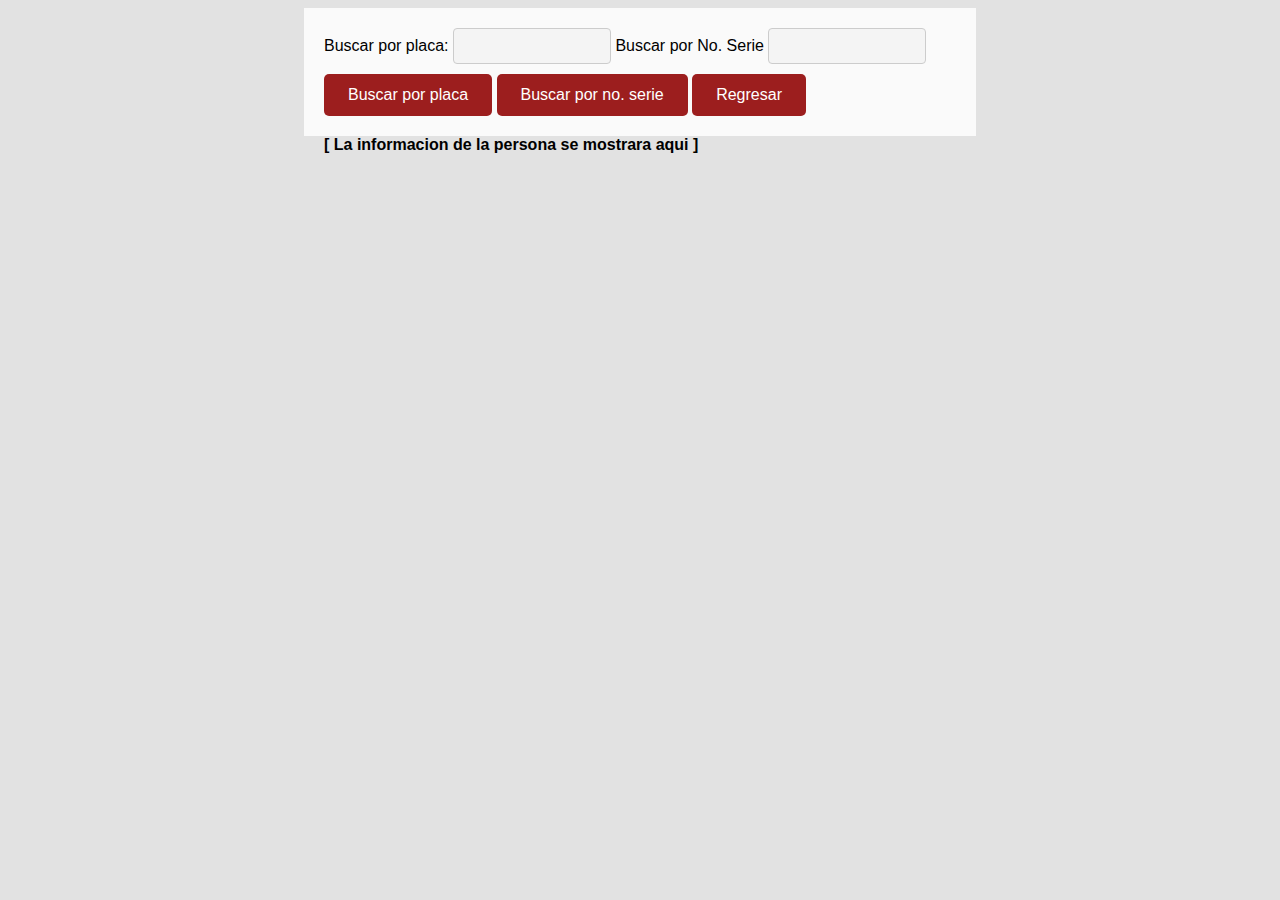
==== consulta.html @ c6ebe72d "front casi listo" ====
<!DOCTYPE html>
<html lang="en">
<head>
    <meta charset="UTF-8">
    <meta http-equiv="X-UA-Compatible" content="IE=edge">
    <meta name="viewport" content="width=device-width, initial-scale=1.0">
    <link rel="stylesheet" href="./css/styles.css">
    <title>Document</title>
</head>
<body>
    <div>
        <form class="containerConsulta">
            Buscar por placa: <input type="text" name="buscarPlaca" id="mi_buscarPlaca"> 
            Buscar por No. Serie <input type="text" name="buscarSerie" id="mi_buscarSerie">
            <div>
                <input type="submit" class="button" value="Buscar por placa" onclick="borrarVehiculo2()">
                <input type="submit" class="button" value="Buscar por no. serie" onclick="borrarVehiculo2()">
                <input type="button" class="button" name="botonRegresar" value="Regresar" onclick="location.href='index.html'" >
            </div>            
        </form>
        <!-- Lugar en la pagina Web dinde se colocara la tabla con los datos de la BD  --> 
        <div id="txtHint" class="centrardiv"><b>[ La informacion de la persona se mostrara aqui ]</b></div>
    </div>
</body>
</html>
---- css/styles.css ----
body{
    background-color: #E2E2E2;
    font-family: 'Open Sans', sans-serif;
}
table {
    border-collapse: collapse;
    width: 100%;
    font-family: Arial, sans-serif;
    font-size: 14px;
    margin-bottom: 20px;
}

table, td, th {
    border: 1px solid black;
    padding: 5px;
}

th {
    text-align: left;
}

thead{
    background-color: #ccc;
}

input[type="text"] {
    padding: 8px;
    border: 1px solid #ccc;
    border-radius: 4px;
    background-color: #f4f4f4;
    font-size: 16px;
    width: 100%;
    box-sizing: border-box;
    margin-bottom: 10px;
  }

  input[type="number"] {
    padding: 8px;
    border: 1px solid #ccc;
    border-radius: 4px;
    background-color: #f4f4f4;
    font-size: 16px;
    width: 100%;
    box-sizing: border-box;
    margin-bottom: 10px;
  }  

  select {
    padding: 8px;
    border: 1px solid #ccc;
    border-radius: 4px;
    background-color: #f4f4f4;
    font-size: 16px;
    width: 100%;
    box-sizing: border-box;
    margin-bottom: 10px;
  }
  option {
    padding: 8px;
    border: 1px solid #ccc;
    border-radius: 4px;
    background-color: #f4f4f4;
    font-size: 16px;
  }

  h1 {
    font-size: 4rem; /* Tamaño de fuente grande */
    font-weight: bold; /* Peso de la fuente en negrita */
    color: #FF0303; /* Color del texto naranja */
    text-align: center; /* Centrar el texto */
    text-shadow: 2px 2px 0px #000000; /* Sombra del texto */
    letter-spacing: 2px; /* Espaciado entre letras */
    margin-top: 2rem; /* Margen superior para separar del contenido anterior */
    margin-bottom: 2rem; /* Margen inferior para separar del contenido siguiente */
  }

  div{
    border-radius: 10px;
    
  }

  .left {
    width: 50%;
    float: left;
  }
  
  .right {
    width: 50%;
    float: right;
  }

.button {
    display: inline-block;
    background-color: #9C1E1E;
    color: white;
    padding: 12px 24px;
    border-radius: 5px;
    border: none;
    text-align: center;
    font-size: 16px;
    cursor: pointer;
    transition: background-color 0.3s ease;
  }
  
.button:hover {
    background-color: #7B1818;
  }

.selector{
    margin: 0 auto;
    text-align: center;
}

.insertarVehiculo{
    background-color: #FAFAFA; /* Color de fondo del div */
    padding: 20px; /* Espacio interno del div */
    width: 50%; /* El ancho del div */
    margin: 0 auto;
    
}

.containerConsulta{
    background-color: #FAFAFA; /* Color de fondo del div */
    padding: 20px; /* Espacio interno del div */
    width: 50%; /* El ancho del div */
    margin: 0 auto;
    
}

.containerConsulta input[type="text"]{
    padding: 8px;
    border: 1px solid #ccc;
    border-radius: 4px;
    background-color: #f4f4f4;
    font-size: 16px;
    width: 25%;
    box-sizing: border-box;
    margin-bottom: 10px;
}

.centrardiv{
    width: 50%; /* El ancho del div */
    margin: 0 auto;
}

.containerbutton{
    margin: 0 auto;
    text-align: center;
}
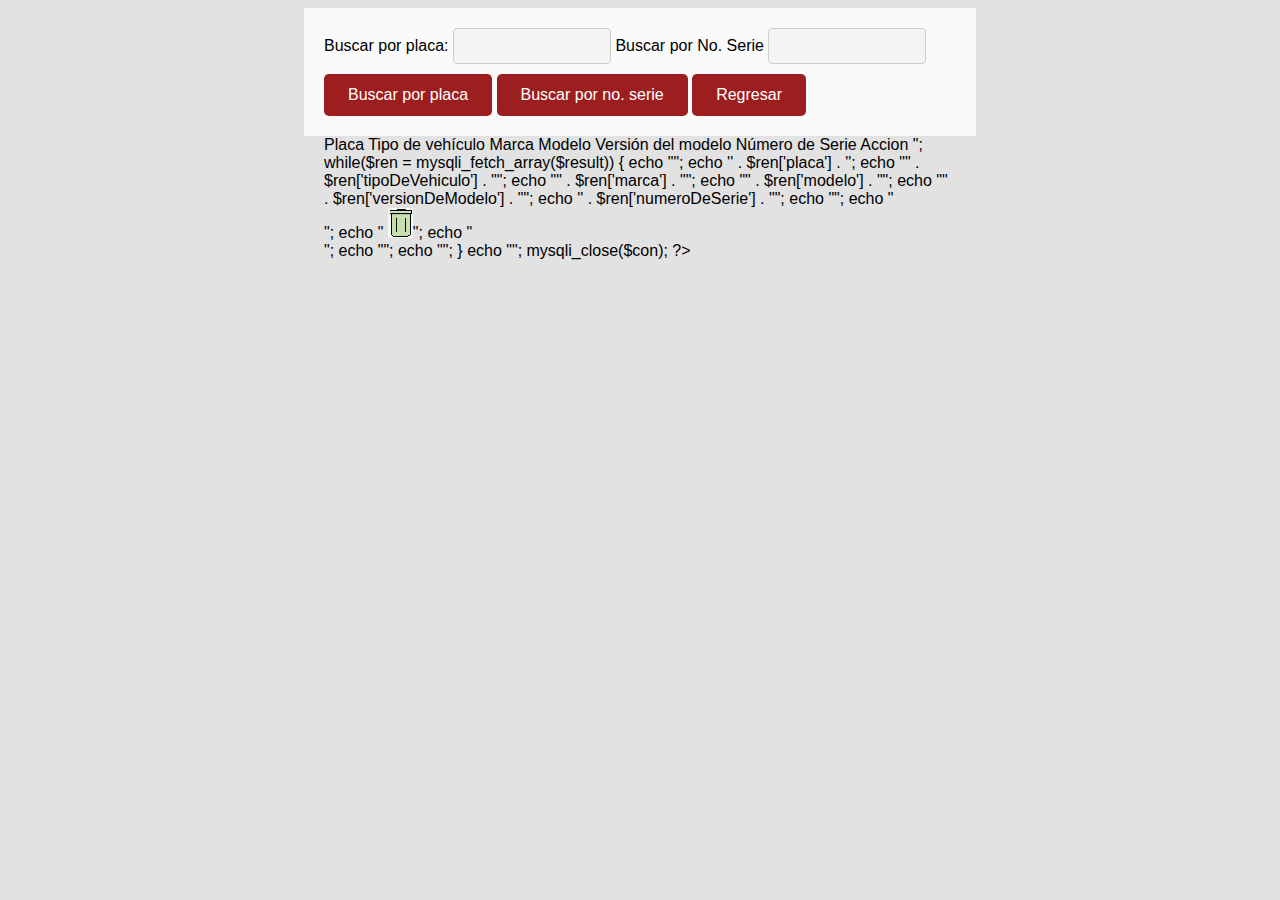
==== commit c1a1ee18: "back added" ====
--- a/consulta.html
+++ b/consulta.html
@@ -5,21 +5,29 @@
     <meta http-equiv="X-UA-Compatible" content="IE=edge">
     <meta name="viewport" content="width=device-width, initial-scale=1.0">
     <link rel="stylesheet" href="./css/styles.css">
-    <title>Document</title>
+    <title>Consultar Vehiculo</title>
 </head>
-<body>
+<body onload="mostrarVehiculoPlaca()">
     <div>
         <form class="containerConsulta">
             Buscar por placa: <input type="text" name="buscarPlaca" id="mi_buscarPlaca"> 
             Buscar por No. Serie <input type="text" name="buscarSerie" id="mi_buscarSerie">
             <div>
-                <input type="submit" class="button" value="Buscar por placa" onclick="borrarVehiculo2()">
+                <input type="submit" class="button" value="Buscar por placa" onclick="mostrarVehiculoPlaca()">
                 <input type="submit" class="button" value="Buscar por no. serie" onclick="borrarVehiculo2()">
                 <input type="button" class="button" name="botonRegresar" value="Regresar" onclick="location.href='index.html'" >
             </div>            
         </form>
         <!-- Lugar en la pagina Web dinde se colocara la tabla con los datos de la BD  --> 
-        <div id="txtHint" class="centrardiv"><b>[ La informacion de la persona se mostrara aqui ]</b></div>
+        <div id="txtHint" class="centrardiv"><b>[ La informacion de los vehiculos se mostrara aqui ]</b></div>
+
+         <!-- Incluye libreria para jquery--> 
+	<script src="./JQuery-3.6.3/jquery-3.6.3.min.js" type="text/javascript"></script>
+
+    <!-- Incluye Mi libreria -->
+    <script type="text/javascript" src="js/scriptIndex.js"></script>
+        
     </div>
+   
 </body>
 </html>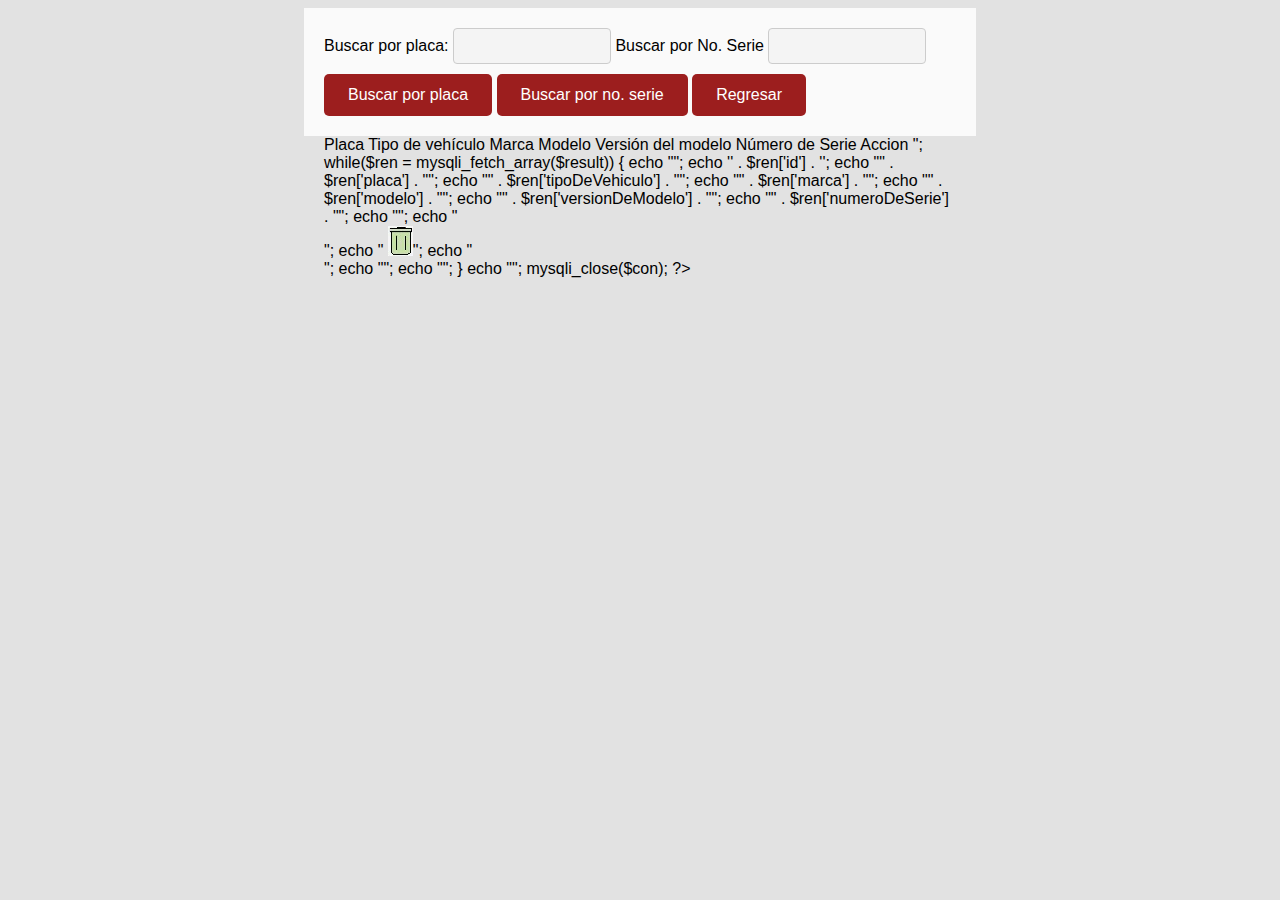
==== commit c6529a26: "final" ====
--- a/consulta.html
+++ b/consulta.html
@@ -7,14 +7,14 @@
     <link rel="stylesheet" href="./css/styles.css">
     <title>Consultar Vehiculo</title>
 </head>
-<body onload="mostrarVehiculoPlaca()">
+<body onload="mostrarVehiculo()">
     <div>
         <form class="containerConsulta">
             Buscar por placa: <input type="text" name="buscarPlaca" id="mi_buscarPlaca"> 
             Buscar por No. Serie <input type="text" name="buscarSerie" id="mi_buscarSerie">
             <div>
                 <input type="submit" class="button" value="Buscar por placa" onclick="mostrarVehiculoPlaca()">
-                <input type="submit" class="button" value="Buscar por no. serie" onclick="borrarVehiculo2()">
+                <input type="submit" class="button" value="Buscar por no. serie" onclick="mostrarVehiculoSerie()">
                 <input type="button" class="button" name="botonRegresar" value="Regresar" onclick="location.href='index.html'" >
             </div>            
         </form>
